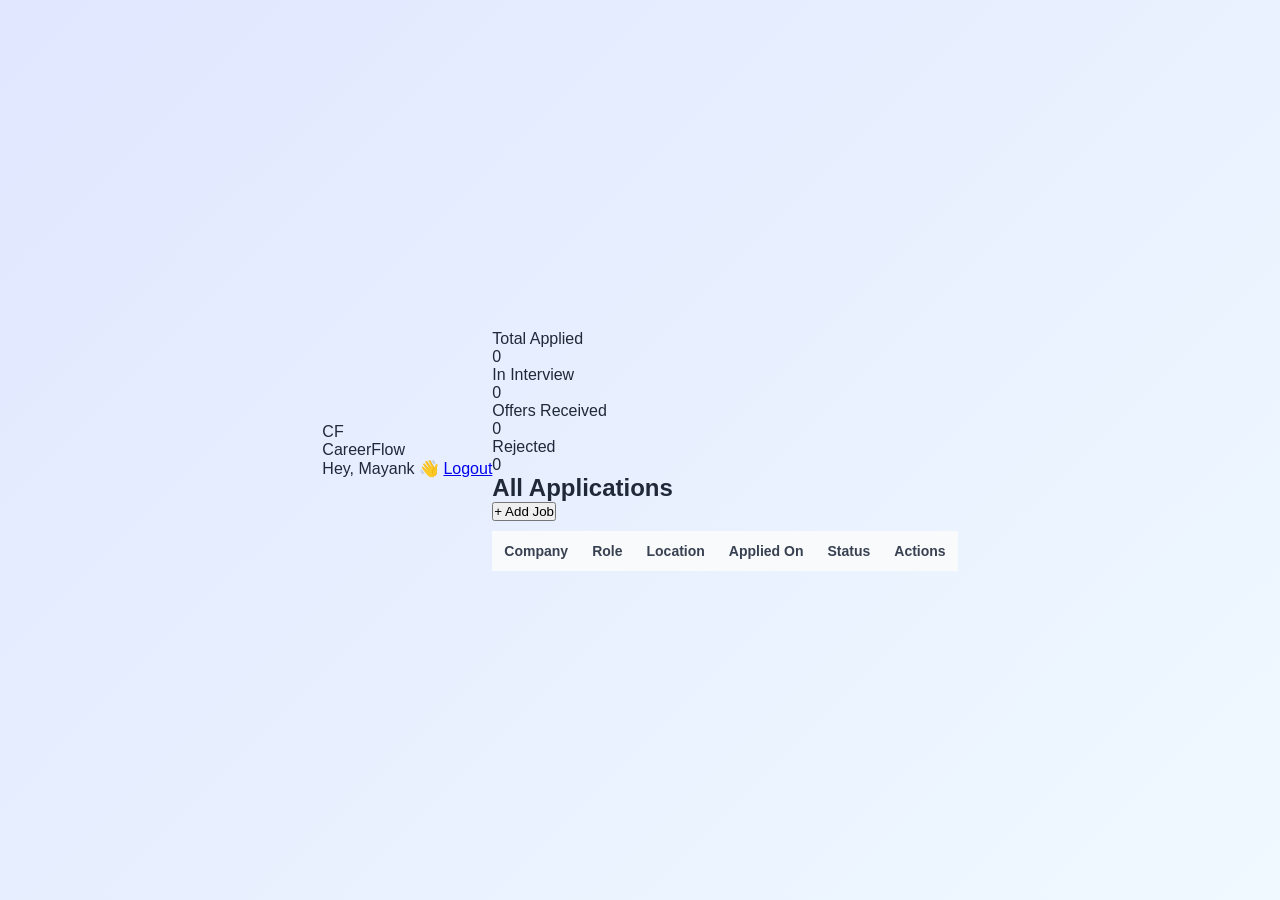
==== src/main/resources/static/index.html @ 6a74ca87 "Frontend update" ====
<!DOCTYPE html>
<html lang="en">
<head>
  <meta charset="UTF-8">
  <meta name="viewport" content="width=device-width, initial-scale=1.0">
  <title>CareerFlow — Dashboard</title>
  <link rel="stylesheet" href="css/style.css">
</head>
<body>

  <div class="bg-orb orb-1"></div>
  <div class="bg-orb orb-2"></div>
  <div class="bg-orb orb-3"></div>

  <nav class="navbar">
    <div class="nav-logo">
      <div class="brand-icon small">CF</div>
      <span class="brand-name nav-brand">CareerFlow</span>
    </div>
    <div class="nav-right">
      <span class="nav-greeting">Hey, Mayank 👋</span>
      <a href="/login.html" class="btn-outline">Logout</a>
    </div>
  </nav>

  <div class="dashboard-page">

    <div class="stats-grid">
      <div class="stat-card purple">
        <div class="stat-label">Total Applied</div>
        <div class="stat-number" id="totalCount">0</div>
      </div>
      <div class="stat-card blue">
        <div class="stat-label">In Interview</div>
        <div class="stat-number" id="interviewCount">0</div>
      </div>
      <div class="stat-card green">
        <div class="stat-label">Offers Received</div>
        <div class="stat-number" id="offeredCount">0</div>
      </div>
      <div class="stat-card red">
        <div class="stat-label">Rejected</div>
        <div class="stat-number" id="rejectedCount">0</div>
      </div>
    </div>

    <div class="section-header">
      <h2 class="section-title">All Applications</h2>
      <a href="/form.html">
        <button class="btn-primary add-btn">+ Add Job</button>
      </a>
    </div>

    <div class="glass-card table-card">
      <table>
        <thead>
          <tr>
            <th>Company</th>
            <th>Role</th>
            <th>Location</th>
            <th>Applied On</th>
            <th>Status</th>
            <th>Actions</th>
          </tr>
        </thead>
        <tbody id="jobTableBody"></tbody>
      </table>

      <div class="empty-state" id="emptyState" style="display:none;">
        <div class="empty-icon">📋</div>
        <p>No applications yet. Add your first one!</p>
        <a href="/form.html">
          <button class="btn-primary" style="width:auto;padding:10px 24px;margin-top:12px;">+ Add Job</button>
        </a>
      </div>
    </div>

  </div>

  <script src="/js/dashboard.js"></script>
</body>
</html>
---- src/main/resources/static/css/style.css ----
/* Base Reset and Typography */
* {
    margin: 0;
    padding: 0;
    box-sizing: border-box;
    font-family: 'Inter', sans-serif;
}

body {
    background-color: #f3f4f6;
    color: #1f2937;
    display: flex;
    justify-content: center;
    align-items: center;
    min-height: 100vh;
}

/* Layout & Card Styling */
.login-wrapper {
    width: 100%;
    max-width: 440px;
    padding: 20px;
}

.login-card {
    background-color: #ffffff;
    padding: 40px;
    border-radius: 12px;
    box-shadow: 0 10px 25px rgba(0, 0, 0, 0.05);
}

/* Header & Logo */
.login-header {
    text-align: center;
    margin-bottom: 32px;
}

.logo {
    display: flex;
    align-items: center;
    justify-content: center;
    gap: 10px;
    margin-bottom: 12px;
}

.logo h2 {
    font-size: 24px;
    font-weight: 700;
    color: #111827;
}

.login-header p {
    color: #6b7280;
    font-size: 14px;
}

/* Form Inputs */
.input-group {
    margin-bottom: 20px;
}

.input-group label {
    display: block;
    font-size: 14px;
    font-weight: 500;
    margin-bottom: 6px;
    color: #374151;
}

.input-group input {
    width: 100%;
    padding: 12px 14px;
    border: 1px solid #d1d5db;
    border-radius: 8px;
    font-size: 15px;
    transition: all 0.2s ease;
    outline: none;
}

.input-group input:focus {
    border-color: #2563eb;
    box-shadow: 0 0 0 3px rgba(37, 99, 235, 0.1);
}

.error-message {
    display: none;
    color: #dc2626;
    font-size: 12px;
    margin-top: 6px;
}

.input-group.error input {
    border-color: #dc2626;
}

.input-group.error .error-message {
    display: block;
}

/* Actions: Remember Me & Forgot Password */
.form-actions {
    display: flex;
    justify-content: space-between;
    align-items: center;
    margin-bottom: 24px;
    font-size: 14px;
}

.remember-me {
    display: flex;
    align-items: center;
    gap: 8px;
    cursor: pointer;
    color: #4b5563;
}

.forgot-password {
    color: #2563eb;
    text-decoration: none;
    font-weight: 500;
}

.forgot-password:hover {
    text-decoration: underline;
}

/* Submit Button */
.btn-submit {
    width: 100%;
    background-color: #2563eb;
    color: white;
    border: none;
    padding: 12px;
    border-radius: 8px;
    font-size: 16px;
    font-weight: 500;
    cursor: pointer;
    transition: background-color 0.2s ease;
}

.btn-submit:hover {
    background-color: #1d4ed8;
}

/* Footer Links */
.login-footer {
    text-align: center;
    margin-top: 32px;
    font-size: 14px;
    color: #6b7280;
}

.login-footer a {
    color: #2563eb;
    text-decoration: none;
    font-weight: 500;
}

.login-footer a:hover {
    text-decoration: underline;
}

/* Dashboard Table Styling */
table {
    width: 100%;
    border-collapse: collapse;
    margin-top: 10px;
}

th {
    background-color: #f9fafb;
    color: #374151;
    font-size: 14px;
    padding: 12px;
    text-align: left;
}

td {
    padding: 12px;
    border-top: 1px solid #e5e7eb;
    font-size: 14px;
}

tr:hover {
    background-color: #f3f4f6;
}

/* Buttons */
.btn {
    padding: 6px 12px;
    border-radius: 6px;
    border: none;
    cursor: pointer;
    font-size: 13px;
    font-weight: 500;
}

.btn-delete {
    background-color: #ef4444;
    color: white;
}

.btn-update {
    background-color: #3b82f6;
    color: white;
}

.btn-delete:hover {
    background-color: #dc2626;
}

.btn-update:hover {
    background-color: #2563eb;
}

/* Status badges */
.status {
    padding: 4px 10px;
    border-radius: 20px;
    font-size: 12px;
    font-weight: 500;
}

.applied {
    background-color: #d1fae5;
    color: #065f46;
}

.pending {
    background-color: #fef3c7;
    color: #92400e;
}

.interview {
    background-color: #dbeafe;
    color: #1e40af;
}

/* 🌈 Background Gradient */
body {
    background: linear-gradient(135deg, #e0e7ff, #f0f9ff);
}

/* ✨ Card Upgrade */
.login-card {
    backdrop-filter: blur(10px);
    background: rgba(255, 255, 255, 0.85);
    border: 1px solid rgba(255, 255, 255, 0.3);
    transition: transform 0.3s ease, box-shadow 0.3s ease;
}

.login-card:hover {
    transform: translateY(-5px);
    box-shadow: 0 20px 40px rgba(0,0,0,0.1);
}

/* 🚀 Button Animation */
.btn-submit {
    transition: all 0.3s ease;
}

.btn-submit:hover {
    transform: scale(1.05);
}

/* 🔥 Action Buttons */
.btn {
    transition: all 0.2s ease;
}

.btn:hover {
    transform: scale(1.08);
}

/* 🎯 Table Row Animation */
tr {
    transition: all 0.2s ease;
}

tr:hover {
    transform: scale(1.01);
}

/* 💎 Status Glow */
.status {
    box-shadow: 0 2px 6px rgba(0,0,0,0.1);
}

/* 🌟 Heading Styling */
.login-header h2 {
    font-size: 32px;
    background: linear-gradient(90deg, #2563eb, #7c3aed);
    -webkit-background-clip: text;
    color: transparent;
}

/* 📦 Section spacing */
h3 {
    font-weight: 600;
    color: #374151;
}
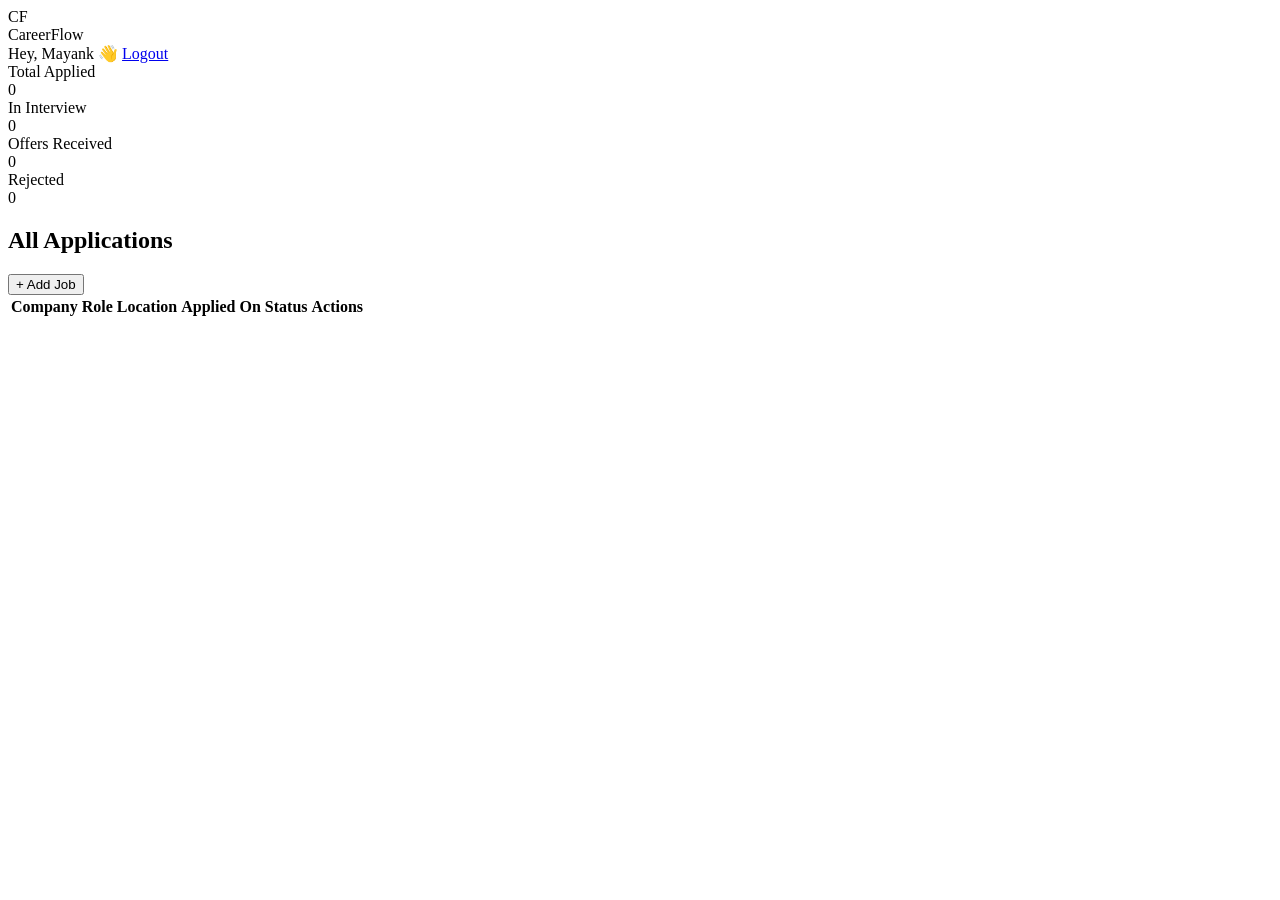
==== commit ec468ea3: "Frontend: Job dashboard,Login and add feature" ====
--- a/src/main/resources/static/index.html
+++ b/src/main/resources/static/index.html
@@ -1,12 +1,10 @@
-
-
 <!DOCTYPE html>
 <html lang="en">
 <head>
   <meta charset="UTF-8">
   <meta name="viewport" content="width=device-width, initial-scale=1.0">
   <title>CareerFlow — Dashboard</title>
-  <link rel="stylesheet" href="css/style.css">
+  <link rel="stylesheet" href="/css/style.css">
 </head>
 <body>
 
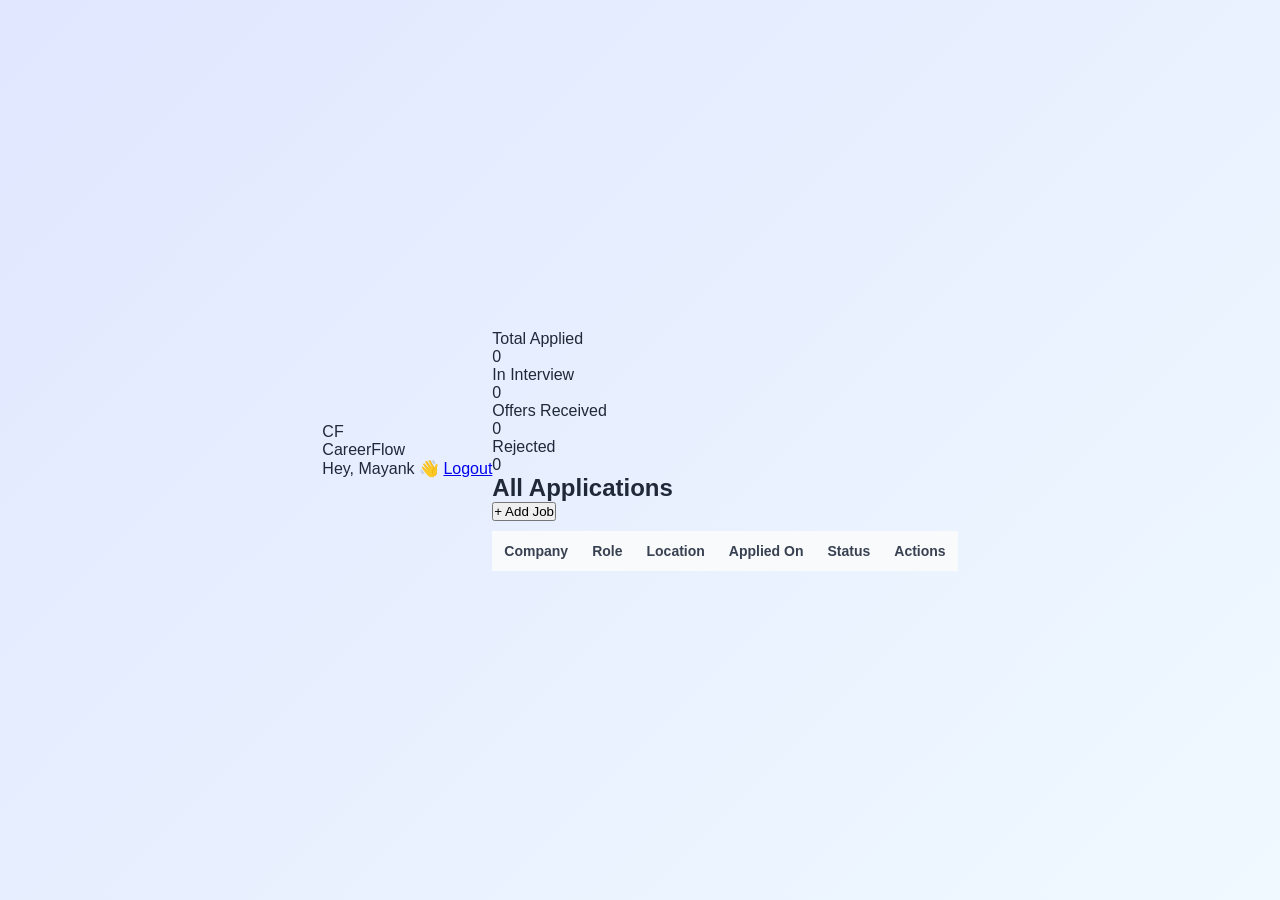
==== commit 8bb0fb0e: "Merge pull request #6 from ArnavThapliyal/Frontend Update frontend files" ====
--- a/src/main/resources/static/index.html
+++ b/src/main/resources/static/index.html
@@ -1,10 +1,12 @@
+
+
 <!DOCTYPE html>
 <html lang="en">
 <head>
   <meta charset="UTF-8">
   <meta name="viewport" content="width=device-width, initial-scale=1.0">
   <title>CareerFlow — Dashboard</title>
-  <link rel="stylesheet" href="/css/style.css">
+  <link rel="stylesheet" href="css/style.css">
 </head>
 <body>
 
--- a/src/main/resources/static/css/style.css
+++ b/src/main/resources/static/css/style.css
@@ -0,0 +1,301 @@
+/* Base Reset and Typography */
+* {
+    margin: 0;
+    padding: 0;
+    box-sizing: border-box;
+    font-family: 'Inter', sans-serif;
+}
+
+body {
+    background-color: #f3f4f6;
+    color: #1f2937;
+    display: flex;
+    justify-content: center;
+    align-items: center;
+    min-height: 100vh;
+}
+
+/* Layout & Card Styling */
+.login-wrapper {
+    width: 100%;
+    max-width: 440px;
+    padding: 20px;
+}
+
+.login-card {
+    background-color: #ffffff;
+    padding: 40px;
+    border-radius: 12px;
+    box-shadow: 0 10px 25px rgba(0, 0, 0, 0.05);
+}
+
+/* Header & Logo */
+.login-header {
+    text-align: center;
+    margin-bottom: 32px;
+}
+
+.logo {
+    display: flex;
+    align-items: center;
+    justify-content: center;
+    gap: 10px;
+    margin-bottom: 12px;
+}
+
+.logo h2 {
+    font-size: 24px;
+    font-weight: 700;
+    color: #111827;
+}
+
+.login-header p {
+    color: #6b7280;
+    font-size: 14px;
+}
+
+/* Form Inputs */
+.input-group {
+    margin-bottom: 20px;
+}
+
+.input-group label {
+    display: block;
+    font-size: 14px;
+    font-weight: 500;
+    margin-bottom: 6px;
+    color: #374151;
+}
+
+.input-group input {
+    width: 100%;
+    padding: 12px 14px;
+    border: 1px solid #d1d5db;
+    border-radius: 8px;
+    font-size: 15px;
+    transition: all 0.2s ease;
+    outline: none;
+}
+
+.input-group input:focus {
+    border-color: #2563eb;
+    box-shadow: 0 0 0 3px rgba(37, 99, 235, 0.1);
+}
+
+.error-message {
+    display: none;
+    color: #dc2626;
+    font-size: 12px;
+    margin-top: 6px;
+}
+
+.input-group.error input {
+    border-color: #dc2626;
+}
+
+.input-group.error .error-message {
+    display: block;
+}
+
+/* Actions: Remember Me & Forgot Password */
+.form-actions {
+    display: flex;
+    justify-content: space-between;
+    align-items: center;
+    margin-bottom: 24px;
+    font-size: 14px;
+}
+
+.remember-me {
+    display: flex;
+    align-items: center;
+    gap: 8px;
+    cursor: pointer;
+    color: #4b5563;
+}
+
+.forgot-password {
+    color: #2563eb;
+    text-decoration: none;
+    font-weight: 500;
+}
+
+.forgot-password:hover {
+    text-decoration: underline;
+}
+
+/* Submit Button */
+.btn-submit {
+    width: 100%;
+    background-color: #2563eb;
+    color: white;
+    border: none;
+    padding: 12px;
+    border-radius: 8px;
+    font-size: 16px;
+    font-weight: 500;
+    cursor: pointer;
+    transition: background-color 0.2s ease;
+}
+
+.btn-submit:hover {
+    background-color: #1d4ed8;
+}
+
+/* Footer Links */
+.login-footer {
+    text-align: center;
+    margin-top: 32px;
+    font-size: 14px;
+    color: #6b7280;
+}
+
+.login-footer a {
+    color: #2563eb;
+    text-decoration: none;
+    font-weight: 500;
+}
+
+.login-footer a:hover {
+    text-decoration: underline;
+}
+
+/* Dashboard Table Styling */
+table {
+    width: 100%;
+    border-collapse: collapse;
+    margin-top: 10px;
+}
+
+th {
+    background-color: #f9fafb;
+    color: #374151;
+    font-size: 14px;
+    padding: 12px;
+    text-align: left;
+}
+
+td {
+    padding: 12px;
+    border-top: 1px solid #e5e7eb;
+    font-size: 14px;
+}
+
+tr:hover {
+    background-color: #f3f4f6;
+}
+
+/* Buttons */
+.btn {
+    padding: 6px 12px;
+    border-radius: 6px;
+    border: none;
+    cursor: pointer;
+    font-size: 13px;
+    font-weight: 500;
+}
+
+.btn-delete {
+    background-color: #ef4444;
+    color: white;
+}
+
+.btn-update {
+    background-color: #3b82f6;
+    color: white;
+}
+
+.btn-delete:hover {
+    background-color: #dc2626;
+}
+
+.btn-update:hover {
+    background-color: #2563eb;
+}
+
+/* Status badges */
+.status {
+    padding: 4px 10px;
+    border-radius: 20px;
+    font-size: 12px;
+    font-weight: 500;
+}
+
+.applied {
+    background-color: #d1fae5;
+    color: #065f46;
+}
+
+.pending {
+    background-color: #fef3c7;
+    color: #92400e;
+}
+
+.interview {
+    background-color: #dbeafe;
+    color: #1e40af;
+}
+
+/* 🌈 Background Gradient */
+body {
+    background: linear-gradient(135deg, #e0e7ff, #f0f9ff);
+}
+
+/* ✨ Card Upgrade */
+.login-card {
+    backdrop-filter: blur(10px);
+    background: rgba(255, 255, 255, 0.85);
+    border: 1px solid rgba(255, 255, 255, 0.3);
+    transition: transform 0.3s ease, box-shadow 0.3s ease;
+}
+
+.login-card:hover {
+    transform: translateY(-5px);
+    box-shadow: 0 20px 40px rgba(0,0,0,0.1);
+}
+
+/* 🚀 Button Animation */
+.btn-submit {
+    transition: all 0.3s ease;
+}
+
+.btn-submit:hover {
+    transform: scale(1.05);
+}
+
+/* 🔥 Action Buttons */
+.btn {
+    transition: all 0.2s ease;
+}
+
+.btn:hover {
+    transform: scale(1.08);
+}
+
+/* 🎯 Table Row Animation */
+tr {
+    transition: all 0.2s ease;
+}
+
+tr:hover {
+    transform: scale(1.01);
+}
+
+/* 💎 Status Glow */
+.status {
+    box-shadow: 0 2px 6px rgba(0,0,0,0.1);
+}
+
+/* 🌟 Heading Styling */
+.login-header h2 {
+    font-size: 32px;
+    background: linear-gradient(90deg, #2563eb, #7c3aed);
+    -webkit-background-clip: text;
+    color: transparent;
+}
+
+/* 📦 Section spacing */
+h3 {
+    font-weight: 600;
+    color: #374151;
+}
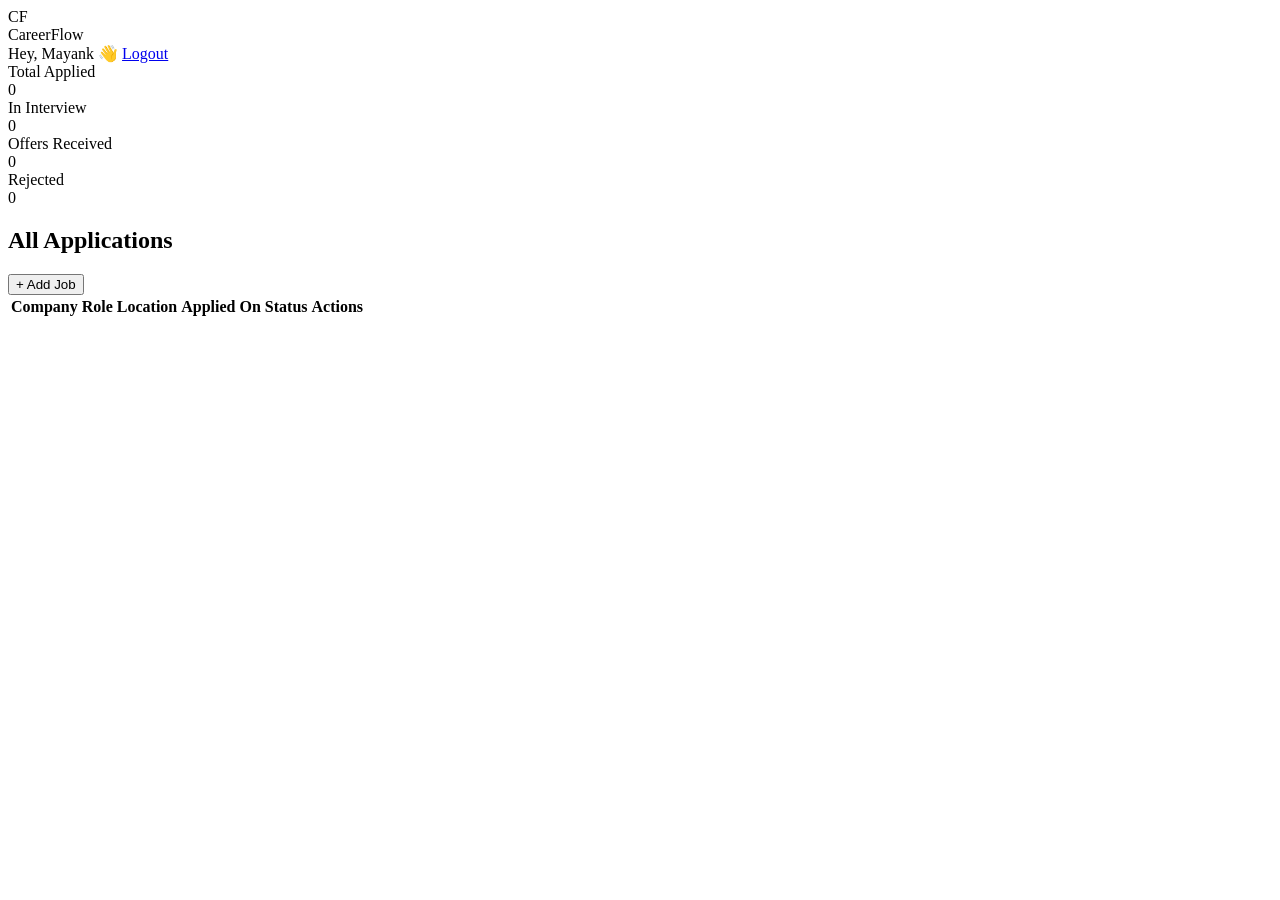
==== commit f27cda50: "Merge remote-tracking branch 'origin/main' into feature/devops-enhancement # Conflicts: #	src/main/j" ====
--- a/src/main/resources/static/index.html
+++ b/src/main/resources/static/index.html
@@ -1,12 +1,10 @@
-
-
 <!DOCTYPE html>
 <html lang="en">
 <head>
   <meta charset="UTF-8">
   <meta name="viewport" content="width=device-width, initial-scale=1.0">
   <title>CareerFlow — Dashboard</title>
-  <link rel="stylesheet" href="css/style.css">
+  <link rel="stylesheet" href="/css/style.css">
 </head>
 <body>
 
